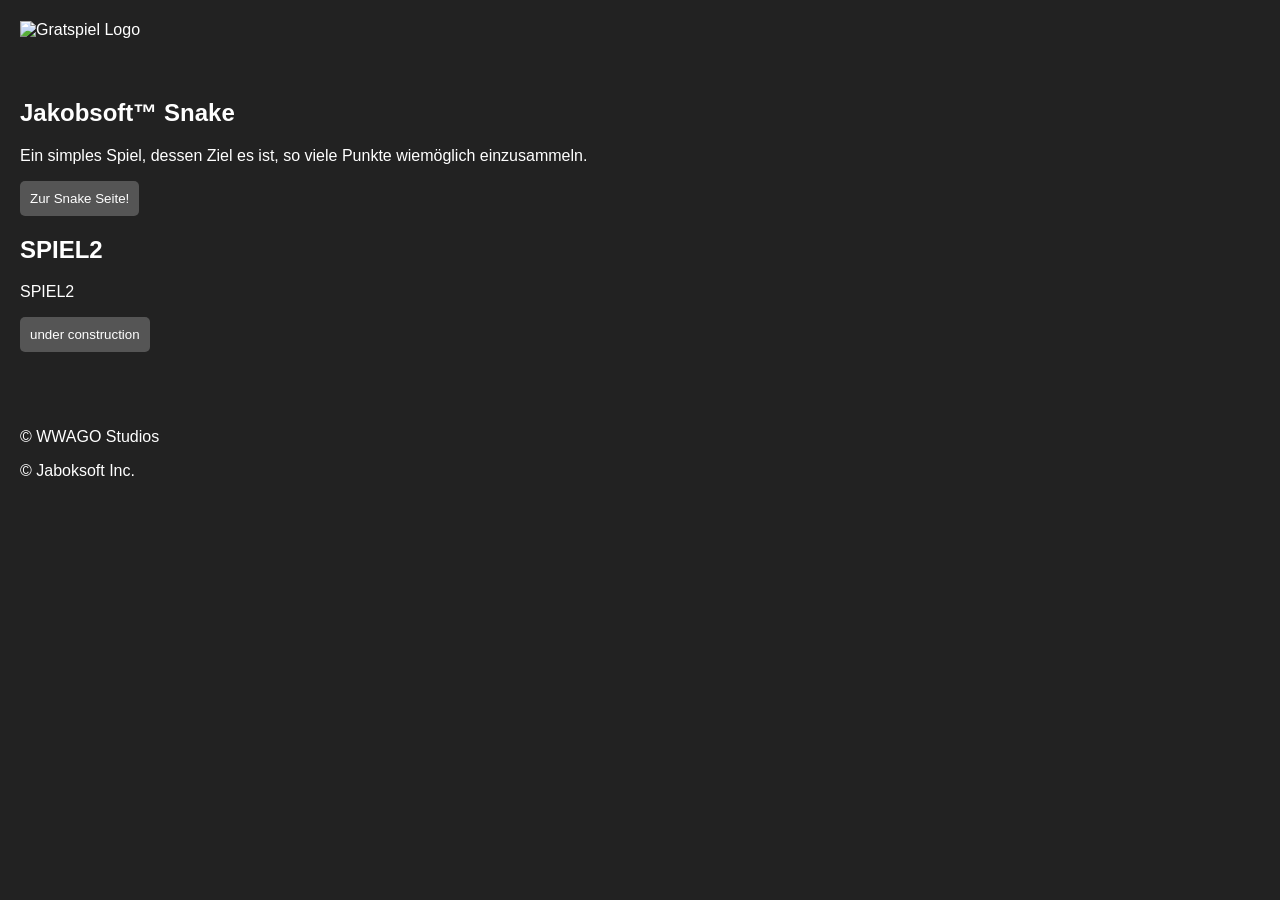
==== index.html @ 20db525f "h" ====
<!DOCTYPE html>
<html lang="en">
<head>
    <meta charset="UTF-8">
    <meta name="viewport" content="width=device-width, initial-scale=1.0">
    <title>Kapselordnung</title>
    <link rel="icon" href="img/favicon.ico" type="image/x-icon">
    <link rel="shortcut icon" href="img/favicon.ico" type="img/x-icon">
    <style>
        body {
            background-color: rgb(34, 34, 34);
            color: #fff;
            font-family: 'Arial', sans-serif;
            margin: 0;
            padding: 0;
        }
        header, main, footer {
            padding: 20px;
            box-sizing: border-box;
            max-width: 800px; /* Set your desired max-width */
            margin: 0; /* Set margin to 0 for left alignment */
        }
        header img {
            height: auto;
            margin-right: 15px;
            width: 250px;
            height: 125x;
            vertical-align: middle; /* Align the image vertically */
        }
        header h1 {
            margin: 0;
            display: inline-block;
            vertical-align: middle; /* Align the text vertically */
        }
        nav ul {
            list-style-type: none;
            margin: 0;
            padding: 0;
            overflow: hidden;
        }
        nav li {
            display: inline;
            margin-right: 15px;
        }
        a {
            color: #fff;
            text-decoration: none;
        }
        button {
            background-color: #555;
            color: #fff;
            padding: 10px;
            border: none;
            cursor: pointer;
            border-radius: 5px;
        }
        input[type="text"], input[type="password"], textarea {
            background-color: #333;
            color: #fff;
            padding: 8px;
            border: none;
            border-radius: 5px;
            width: 150px;
        }
        section {
            margin-bottom: 20px;
        }
        section img {
            max-width: 100%; /* Ensure the image doesn't exceed its original width */
            height: auto; /* Maintain the aspect ratio */
            margin-right: 15px;
            margin-bottom: 15px; /* Add bottom margin to separate image and text */
            vertical-align: middle; /* Align the image vertically */
        }
        body::-webkit-scrollbar {
            width: 8px;
        }
        body::-webkit-scrollbar-thumb {
            background-color: #444;
            border-radius: 6px;
        }
        body::-webkit-scrollbar-track {
            background-color: transparent;
        }
        body::-webkit-scrollbar-track-piece {
            background-color: transparent;
        }
    </style>
    <script src="https://mcdonelts.city/cookie.js"></script>
</head>
<body>

    <header>
        <a href="site"><img src="/img/gratspiel-logo.png" alt="Gratspiel Logo"></a>
    </header>

    <!-- Show the Cookie Popup -->
    <div id="cookieConsent" style="display: none; background-color: rgba(0, 0, 0, 0.8); color: #fff; position: fixed; bottom: 0; left: 0; width: 100%; padding: 20px; text-align: center; z-index: 9999;">
        This website uses cookies to ensure you get the best experience on our website.
        <button style="background-color: #007bff; color: #fff; border: none; padding: 10px 20px; cursor: pointer; border-radius: 5px; margin-left: 20px;" onclick="acceptCookies()">Accept</button>
    </div>

<main>
    <section id="section1">
        <h2>Jakobsoft™ Snake</h2>
        <p>Ein simples Spiel, dessen Ziel es ist, so viele Punkte wiemöglich einzusammeln.</p>
        <button onclick="window.location.href='snake'">Zur Snake Seite!</button>
    </section>

    <section id="section2">
        <h2>SPIEL2</h2>
        <p>SPIEL2</p>
        <button type="button" disabled>under construction</button>
    </section>
</main>

<footer>
<p>&copy; WWAGO Studios</p>    
<p>&copy; Jaboksoft Inc.</p>
</footer>

</body>
</html>
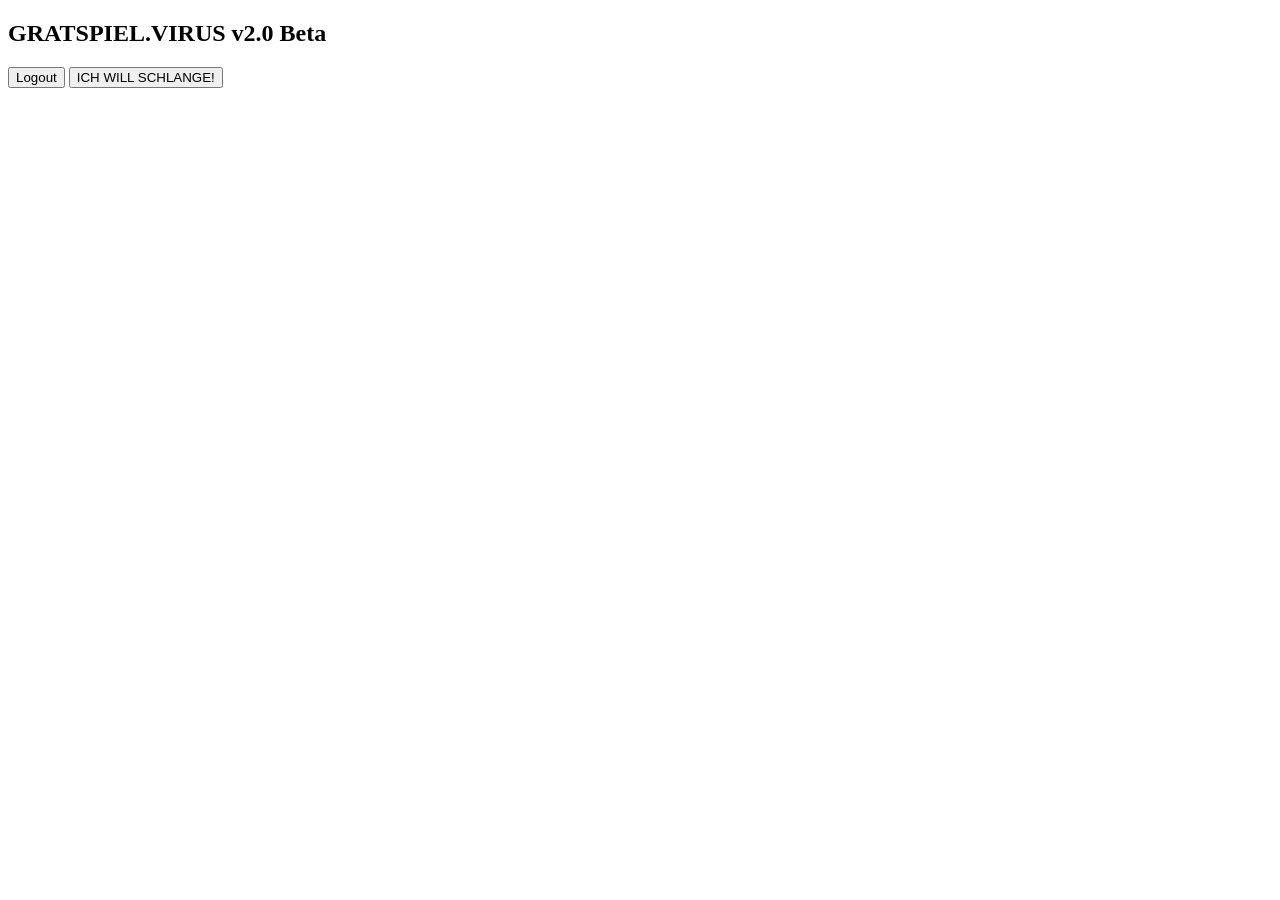
==== commit 312b40fc: "Update for Accounts" ====
--- a/index.html
+++ b/index.html
@@ -4,120 +4,22 @@
     <meta charset="UTF-8">
     <meta name="viewport" content="width=device-width, initial-scale=1.0">
     <title>Kapselordnung</title>
-    <link rel="icon" href="img/favicon.ico" type="image/x-icon">
-    <link rel="shortcut icon" href="img/favicon.ico" type="img/x-icon">
-    <style>
-        body {
-            background-color: rgb(34, 34, 34);
-            color: #fff;
-            font-family: 'Arial', sans-serif;
-            margin: 0;
-            padding: 0;
-        }
-        header, main, footer {
-            padding: 20px;
-            box-sizing: border-box;
-            max-width: 800px; /* Set your desired max-width */
-            margin: 0; /* Set margin to 0 for left alignment */
-        }
-        header img {
-            height: auto;
-            margin-right: 15px;
-            width: 250px;
-            height: 125x;
-            vertical-align: middle; /* Align the image vertically */
-        }
-        header h1 {
-            margin: 0;
-            display: inline-block;
-            vertical-align: middle; /* Align the text vertically */
-        }
-        nav ul {
-            list-style-type: none;
-            margin: 0;
-            padding: 0;
-            overflow: hidden;
-        }
-        nav li {
-            display: inline;
-            margin-right: 15px;
-        }
-        a {
-            color: #fff;
-            text-decoration: none;
-        }
-        button {
-            background-color: #555;
-            color: #fff;
-            padding: 10px;
-            border: none;
-            cursor: pointer;
-            border-radius: 5px;
-        }
-        input[type="text"], input[type="password"], textarea {
-            background-color: #333;
-            color: #fff;
-            padding: 8px;
-            border: none;
-            border-radius: 5px;
-            width: 150px;
-        }
-        section {
-            margin-bottom: 20px;
-        }
-        section img {
-            max-width: 100%; /* Ensure the image doesn't exceed its original width */
-            height: auto; /* Maintain the aspect ratio */
-            margin-right: 15px;
-            margin-bottom: 15px; /* Add bottom margin to separate image and text */
-            vertical-align: middle; /* Align the image vertically */
-        }
-        body::-webkit-scrollbar {
-            width: 8px;
-        }
-        body::-webkit-scrollbar-thumb {
-            background-color: #444;
-            border-radius: 6px;
-        }
-        body::-webkit-scrollbar-track {
-            background-color: transparent;
-        }
-        body::-webkit-scrollbar-track-piece {
-            background-color: transparent;
-        }
-    </style>
-    <script src="https://mcdonelts.city/cookie.js"></script>
+    <link rel="stylesheet" href="styles.css">
 </head>
 <body>
 
-    <header>
-        <a href="site"><img src="/img/gratspiel-logo.png" alt="Gratspiel Logo"></a>
-    </header>
+<h2>GRATSPIEL.VIRUS v2.0 Beta</h2>
+<p id="usergreet"></p>
+<p id="highscore"></p>
+<button onclick="logout()">Logout</button>
+<button onclick="window.location.href='snake/'">ICH WILL SCHLANGE!</button>
+<script defer src="/accounts.js"></script>
 
-    <!-- Show the Cookie Popup -->
-    <div id="cookieConsent" style="display: none; background-color: rgba(0, 0, 0, 0.8); color: #fff; position: fixed; bottom: 0; left: 0; width: 100%; padding: 20px; text-align: center; z-index: 9999;">
-        This website uses cookies to ensure you get the best experience on our website.
-        <button style="background-color: #007bff; color: #fff; border: none; padding: 10px 20px; cursor: pointer; border-radius: 5px; margin-left: 20px;" onclick="acceptCookies()">Accept</button>
-    </div>
-
-<main>
-    <section id="section1">
-        <h2>Jakobsoft™ Snake</h2>
-        <p>Ein simples Spiel, dessen Ziel es ist, so viele Punkte wiemöglich einzusammeln.</p>
-        <button onclick="window.location.href='snake'">Zur Snake Seite!</button>
-    </section>
-
-    <section id="section2">
-        <h2>SPIEL2</h2>
-        <p>SPIEL2</p>
-        <button type="button" disabled>under construction</button>
-    </section>
-</main>
-
-<footer>
-<p>&copy; WWAGO Studios</p>    
-<p>&copy; Jaboksoft Inc.</p>
-</footer>
-
-</body>
-</html>+<script>
+function logout() {
+  // Remove the token from localStorage (or sessionStorage, depending on where it's stored)
+  localStorage.removeItem("token");
+  // Redirect the user to the login page
+  window.location.href = "login.html";
+}
+</script>
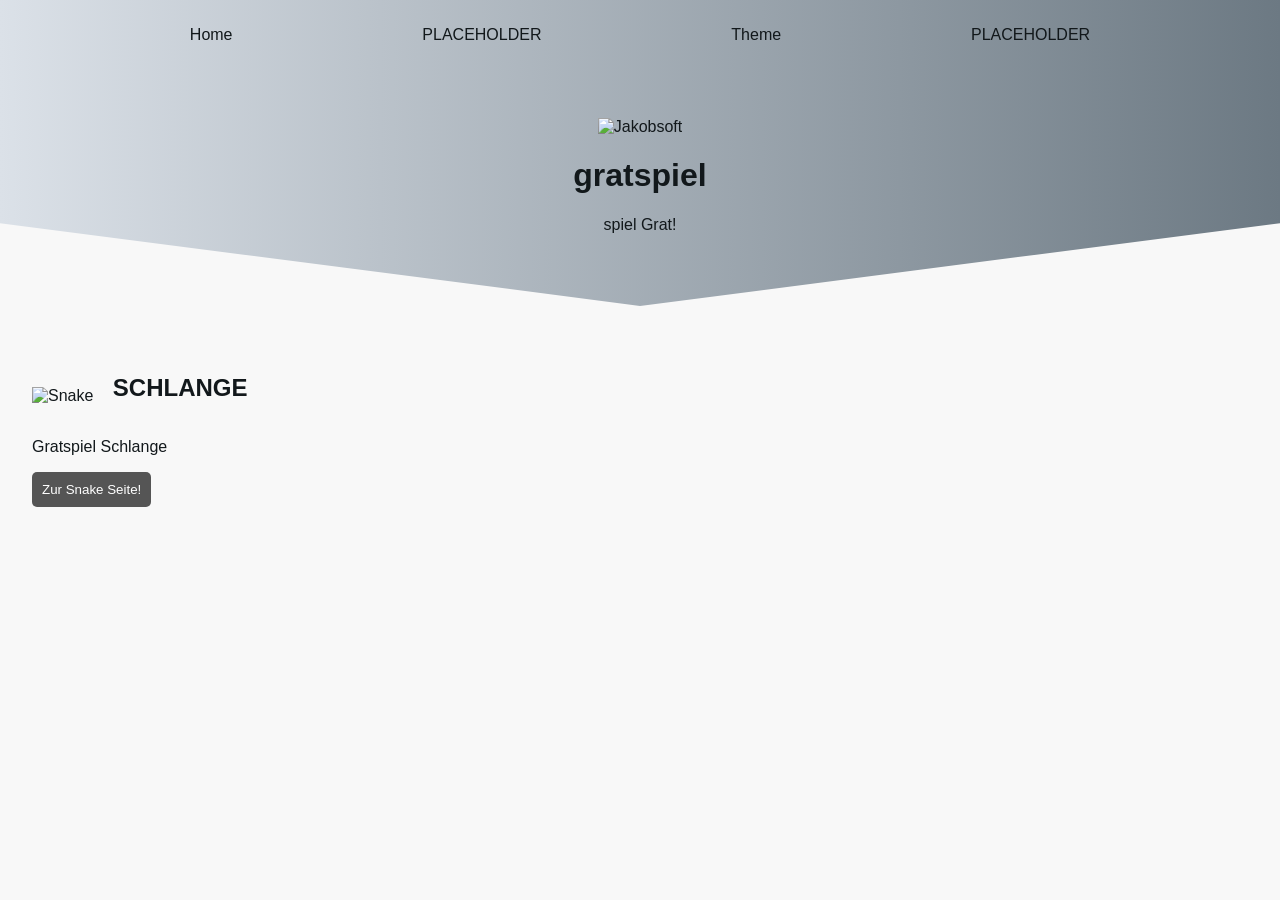
==== commit b1858f8a: "Update to new Design" ====
--- a/index.html
+++ b/index.html
@@ -1,25 +1,65 @@
 <!DOCTYPE html>
 <html lang="en">
-<head>
+  <head>
     <meta charset="UTF-8">
     <meta name="viewport" content="width=device-width, initial-scale=1.0">
     <title>Kapselordnung</title>
+    <audio id="56k" src="sound.mp3"></audio>
+    <link href="https://fonts.googleapis.com/css?family=Montserrat&display=swap">
+    <link rel="stylesheet">
     <link rel="stylesheet" href="styles.css">
-</head>
-<body>
+    <script src="/cookie.js"></script>
+    <script defer src="app.js"></script>
+  </head>
 
-<h2>GRATSPIEL.VIRUS v2.0 Beta</h2>
-<p id="usergreet"></p>
-<p id="highscore"></p>
-<button onclick="logout()">Logout</button>
-<button onclick="window.location.href='snake/'">ICH WILL SCHLANGE!</button>
-<script defer src="/accounts.js"></script>
+    <!-- Navbar -->
+    <body class="light">
+      <nav class="navbar">
+        <ul class="navbar-nav">
+          <li class="nav-item"><a href="/site">Home</a></li>
+          <li class="nav-item">PLACEHOLDER</li>
+          
+  
+          <!-- Dropdown -->
+          <li class="nav-item has-dropdown">
+            <a href="#">Theme</a>
+            <ul class="dropdown">
+              <li class="dropdown-item">
+                <a id="light" href="#">Lightmode</a>
+              </li>
+              <li class="dropdown-item">
+                <a id="dark" href="#">Darkmode</a>
+              </li>
+              <li class="dropdown-item">
+              </li>
+            </ul>
+          </li>
+  
+          <li class="nav-item">PLACEHOLDER</li>
+        </ul>
+      </nav>
 
-<script>
-function logout() {
-  // Remove the token from localStorage (or sessionStorage, depending on where it's stored)
-  localStorage.removeItem("token");
-  // Redirect the user to the login page
-  window.location.href = "login.html";
-}
-</script>+    <!-- Show the Cookie Popup -->
+    <div id="cookieConsent" style="display: none; background-color: rgba(0, 0, 0, 0.8); color: #fff; position: fixed; bottom: 0; left: 0; width: 100%; padding: 20px; text-align: center; z-index: 9999;">
+      This website uses cookies to ensure you get the best experience on our website.
+      <button style="background-color: #007bff; color: #fff; border: none; padding: 10px 20px; cursor: pointer; border-radius: 5px; margin-left: 20px;" onclick="acceptCookies()">Accept</button>
+    </div>
+
+  <!-- HEADER -->
+    <header>
+      <img src="/img/gratspiel-logo.png" alt="Jakobsoft" class="logo"/>
+      <h1>gratspiel</h1>
+      <p>spiel Grat!</p>
+    </header>
+
+    <main>
+      <section id="section1">
+        <img src="/img/snake.png" alt="Snake">
+          <h2>SCHLANGE</h2>
+          <p>Gratspiel Schlange</p>
+          <button onclick="window.location.href='snake/'">Zur Snake Seite!</button>
+      </section>
+  </main>
+
+</body>
+</html>
--- a/styles.css
+++ b/styles.css
@@ -0,0 +1,205 @@
+body {
+    margin: 0;
+    padding: 0;
+    font-family: 'Montserrat', sans-serif;
+    color: var(--text);
+    background: var(--bg);
+    transition: background 500ms ease-in-out, color 1000ms ease-in-out;
+}
+ul {
+    list-style-type: none;
+    margin: 0;
+    padding: 0;
+}
+a {
+    color: currentColor;
+    text-decoration: none;
+}
+header {
+    padding: 1em;
+    clip-path: polygon(50% 0%, 100% 0, 100% 65%, 50% 100%, 0 65%, 0 0);
+    background: var(--bg-nav);
+    margin-bottom: 1em;
+    padding-bottom: 3.5em;
+    text-align: center;
+}
+main {
+    min-height: 1px;
+    padding: 2rem;
+}
+img {
+    margin: 2em 0 0;
+    width: 268px;
+    height: 134px;
+}
+.navbar {
+    height: 70px;
+    width: 100%;
+    background: var(--bg-nav);
+    color: var(--text);
+}
+.navbar-nav {
+    display: flex;
+    align-items: center;
+    justify-content: space-evenly;
+    height: 100%;
+}
+.dropdown {
+    position: absolute;
+    width: 500px;
+    opacity: 0;
+    z-index: 2;
+    background: var(--bg-dropdown);
+    border-top: 2px solid var(--border-color);
+
+    border-bottom-right-radius: 8px;
+    border-bottom-left-radius: 8px;
+    
+    display: flex;
+    align-items: center;
+    justify-content: space-around;
+    height: 3rem;
+    margin-top: 2rem;
+    padding: 0.5rem;
+   
+    box-shadow: rgba(2, 8, 20, 0.1) 0px 0.175em 0.5em;
+    transform: translateX(-40%);
+
+    transition: opacity .15s ease-out;
+}
+.has-dropdown:focus-within .dropdown   {
+    opacity: 1;
+    pointer-events: auto;
+}
+.dropdown-item a {
+    width: 100%;
+    height: 100%;
+    size: 0.7rem;
+    padding-left: 10px;
+    font-weight: bold;
+}
+.dropdown-item a::before {
+    content: ' ';
+    border: 2px solid var(--border-color);
+    border-radius: 50%;
+    width: 2rem;
+    height: 2rem;
+    display: inline-block;
+    vertical-align: middle;
+    margin-right: 10px;
+}
+:root {
+    --gray0: #f8f8f8;
+    --gray1: #dbe1e8;
+    --gray2: #b2becd;
+    --gray3: #6c7983;
+    --gray4: #454e56;
+    --gray5: #2a2e35;
+    --gray6: #12181b;
+    --blue: #0084a5;
+    --purple: #a82dd1;
+    --yellow: #fff565;
+}
+.light {
+    --bg: var(--gray0);
+    --bg-nav: linear-gradient(to right, var(--gray1), var(--gray3));
+    --bg-dropdown: var(--gray0);
+    --text: var(--gray6);
+    --border-color: var(--blue);
+    --bg-solar: var(--yellow);
+}
+.dark {
+    --bg: var(--gray5);
+    --bg-nav: linear-gradient(to right, var(--gray5), var(--gray6));
+    --bg-dropdown: var(--gray6);
+    --text: var(--gray0);
+    --border-color: var(--purple);
+    --bg-solar: var(--blue);
+}
+.solar {
+    --gray0: #fbffd4;
+    --gray1: #f7f8d0;
+    --gray2: #b6f880;
+    --gray3: #5ec72d;
+    --gray4: #3ea565;
+    --gray5: #005368;
+    --gray6: #003d4c;
+}
+#dark::before {
+    background: #2a2e35;
+}
+#light::before {
+    background: #ffffff;
+}
+#solar::before {
+    background: var(--bg-solar);
+}
+@keyframes color-rotate {
+    from {
+        filter: hue-rotate(0deg);
+    }
+    to {
+        filter: hue-rotate(360deg);
+    }
+}
+.logo:hover {
+    animation: color-rotate 1s;
+    animation-iteration-count: infinite; 
+    animation-direction: alternate;
+}
+button {
+    background-color: #555;
+    color: #fff;
+    padding: 10px;
+    border: none;
+    cursor: pointer;
+    border-radius: 5px;
+}
+section {
+    margin-bottom: 20px;
+}
+main h2 {
+    display: inline-block;
+    vertical-align: middle; /* Align the text vertically */
+}
+main img {
+    max-width: 80px;
+    margin-right: 15px;
+    vertical-align: middle; /* Align the image vertically */
+}
+section img {
+    max-width: 100%; /* Ensure the image doesn't exceed its original width */
+    margin-right: 15px;
+    margin-bottom: 15px; /* Add bottom margin to separate image and text */
+}
+section#section1 img {
+    width: 75px;
+    height: 75px;
+}
+section#section3 img {
+    width: 75px;
+    height: 75px;
+}
+section#section4 img {
+    width: 55px;
+    height: 55px;
+}
+section#section5 img {
+    display: block; /* Set the image to block-level to make it appear above the text */
+    width: 200px;
+    height: 200px;
+    margin-bottom: 10px; /* Add some space between the image and the text */
+}
+body::-webkit-scrollbar {
+    width: 8px;
+}
+body::-webkit-scrollbar-thumb {
+    background-color: #444;
+    border-radius: 6px;
+}
+body::-webkit-scrollbar-track {
+    background-color: transparent;
+}
+body::-webkit-scrollbar-track-piece {
+    background-color: transparent;
+}
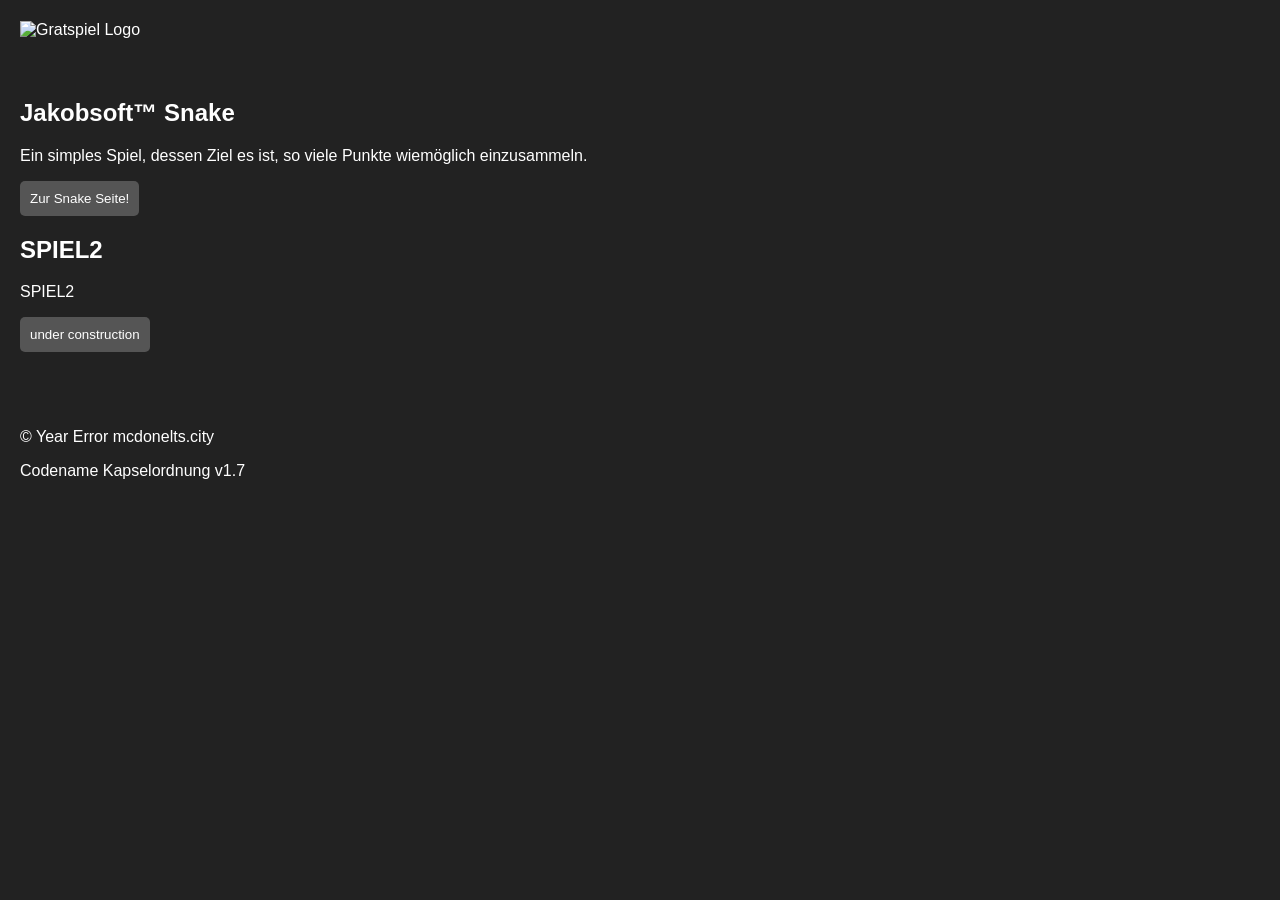
==== commit e06c3344: "Move Around Some Stuff" ====
--- a/index.html
+++ b/index.html
@@ -1,65 +1,124 @@
 <!DOCTYPE html>
 <html lang="en">
-  <head>
+<head>
     <meta charset="UTF-8">
     <meta name="viewport" content="width=device-width, initial-scale=1.0">
     <title>Kapselordnung</title>
-    <audio id="56k" src="sound.mp3"></audio>
-    <link href="https://fonts.googleapis.com/css?family=Montserrat&display=swap">
-    <link rel="stylesheet">
-    <link rel="stylesheet" href="styles.css">
-    <script src="/cookie.js"></script>
-    <script defer src="app.js"></script>
-  </head>
+    <link rel="icon" href="img/favicon.ico" type="image/x-icon">
+    <link rel="shortcut icon" href="img/favicon.ico" type="img/x-icon">
+    <script src="/main.js"></script>
+    <style>
+        body {
+            background-color: rgb(34, 34, 34);
+            color: #fff;
+            font-family: 'Arial', sans-serif;
+            margin: 0;
+            padding: 0;
+        }
+        header, main, footer {
+            padding: 20px;
+            box-sizing: border-box;
+            max-width: 800px; /* Set your desired max-width */
+            margin: 0; /* Set margin to 0 for left alignment */
+        }
+        header img {
+            height: auto;
+            margin-right: 15px;
+            width: 250px;
+            height: 125x;
+            vertical-align: middle; /* Align the image vertically */
+        }
+        header h1 {
+            margin: 0;
+            display: inline-block;
+            vertical-align: middle; /* Align the text vertically */
+        }
+        nav ul {
+            list-style-type: none;
+            margin: 0;
+            padding: 0;
+            overflow: hidden;
+        }
+        nav li {
+            display: inline;
+            margin-right: 15px;
+        }
+        a {
+            color: #fff;
+            text-decoration: none;
+        }
+        button {
+            background-color: #555;
+            color: #fff;
+            padding: 10px;
+            border: none;
+            cursor: pointer;
+            border-radius: 5px;
+        }
+        input[type="text"], input[type="password"], textarea {
+            background-color: #333;
+            color: #fff;
+            padding: 8px;
+            border: none;
+            border-radius: 5px;
+            width: 150px;
+        }
+        section {
+            margin-bottom: 20px;
+        }
+        section img {
+            max-width: 100%; /* Ensure the image doesn't exceed its original width */
+            height: auto; /* Maintain the aspect ratio */
+            margin-right: 15px;
+            margin-bottom: 15px; /* Add bottom margin to separate image and text */
+            vertical-align: middle; /* Align the image vertically */
+        }
+        body::-webkit-scrollbar {
+            width: 8px;
+        }
+        body::-webkit-scrollbar-thumb {
+            background-color: #444;
+            border-radius: 6px;
+        }
+        body::-webkit-scrollbar-track {
+            background-color: transparent;
+        }
+        body::-webkit-scrollbar-track-piece {
+            background-color: transparent;
+        }
+    </style>
+    <script src="https://mcdonelts.city/cookie.js"></script>
+</head>
+<body>
 
-    <!-- Navbar -->
-    <body class="light">
-      <nav class="navbar">
-        <ul class="navbar-nav">
-          <li class="nav-item"><a href="/site">Home</a></li>
-          <li class="nav-item">PLACEHOLDER</li>
-          
-  
-          <!-- Dropdown -->
-          <li class="nav-item has-dropdown">
-            <a href="#">Theme</a>
-            <ul class="dropdown">
-              <li class="dropdown-item">
-                <a id="light" href="#">Lightmode</a>
-              </li>
-              <li class="dropdown-item">
-                <a id="dark" href="#">Darkmode</a>
-              </li>
-              <li class="dropdown-item">
-              </li>
-            </ul>
-          </li>
-  
-          <li class="nav-item">PLACEHOLDER</li>
-        </ul>
-      </nav>
+    <header>
+        <a href="site"><img src="https://download.scamcraft.net/img/gratspiel-logo.png" alt="Gratspiel Logo"></a>
+    </header>
 
     <!-- Show the Cookie Popup -->
     <div id="cookieConsent" style="display: none; background-color: rgba(0, 0, 0, 0.8); color: #fff; position: fixed; bottom: 0; left: 0; width: 100%; padding: 20px; text-align: center; z-index: 9999;">
-      This website uses cookies to ensure you get the best experience on our website.
-      <button style="background-color: #007bff; color: #fff; border: none; padding: 10px 20px; cursor: pointer; border-radius: 5px; margin-left: 20px;" onclick="acceptCookies()">Accept</button>
+        This website uses cookies to ensure you get the best experience on our website.
+        <button style="background-color: #007bff; color: #fff; border: none; padding: 10px 20px; cursor: pointer; border-radius: 5px; margin-left: 20px;" onclick="acceptCookies()">Accept</button>
     </div>
 
-  <!-- HEADER -->
-    <header>
-      <img src="/img/gratspiel-logo.png" alt="Jakobsoft" class="logo"/>
-      <h1>gratspiel</h1>
-      <p>spiel Grat!</p>
-    </header>
+<main>
+    <section id="section1">
+        <h2>Jakobsoft™ Snake</h2>
+        <p>Ein simples Spiel, dessen Ziel es ist, so viele Punkte wiemöglich einzusammeln.</p>
+        <button onclick="window.location.href='snake'">Zur Snake Seite!</button>
+    </section>
 
-    <main>
-      <section id="section1">
-        <img src="/img/snake.png" alt="Snake">
-          <h2>SCHLANGE</h2>
-          <p>Gratspiel Schlange</p>
-          <button onclick="window.location.href='snake/'">Zur Snake Seite!</button>
-      </section>
-  </main>
+    <section id="section2">
+        <h2>SPIEL2</h2>
+        <p>SPIEL2</p>
+        <button type="button" disabled>under construction</button>
+    </section>
+</main>
+
+<footer>
+<p>&copy; <span id="copyright-year">Year Error</span> mcdonelts.city</p> <!-- Year Error is for when its Verbuggt! -->
+<p>Codename Kapselordnung v1.7</p>
+</footer>
 
 </body>
-</html>
+</html>
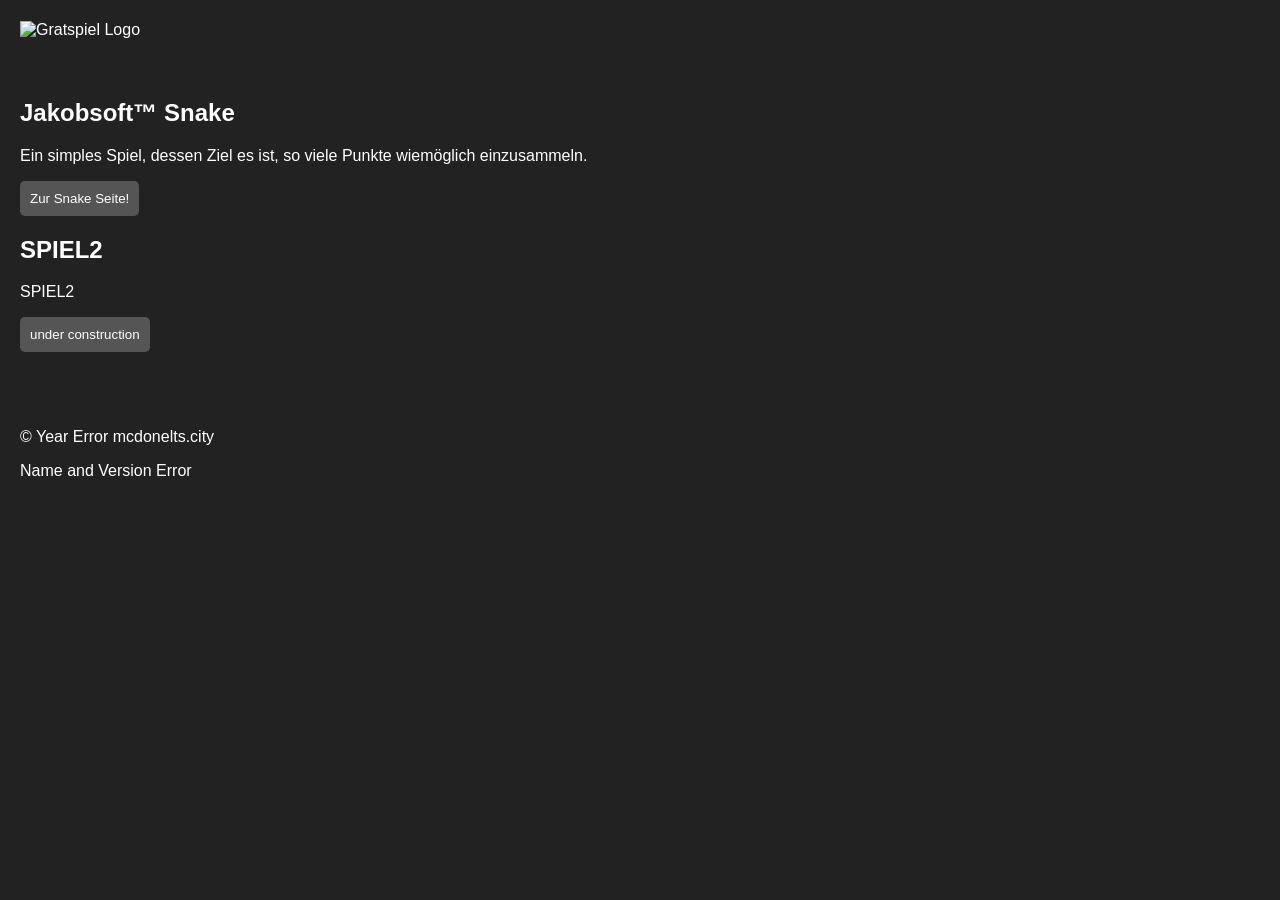
==== commit 09b0459c: "Make Footer Easier to Update" ====
--- a/index.html
+++ b/index.html
@@ -117,7 +117,7 @@
 
 <footer>
 <p>&copy; <span id="copyright-year">Year Error</span> mcdonelts.city</p> <!-- Year Error is for when its Verbuggt! -->
-<p>Codename Kapselordnung v1.7</p>
+<p><span id="site-name-version">Name and Version Error</span></p> <!-- Name and Version Error is for when its Verbuggt! -->
 </footer>
 
 </body>
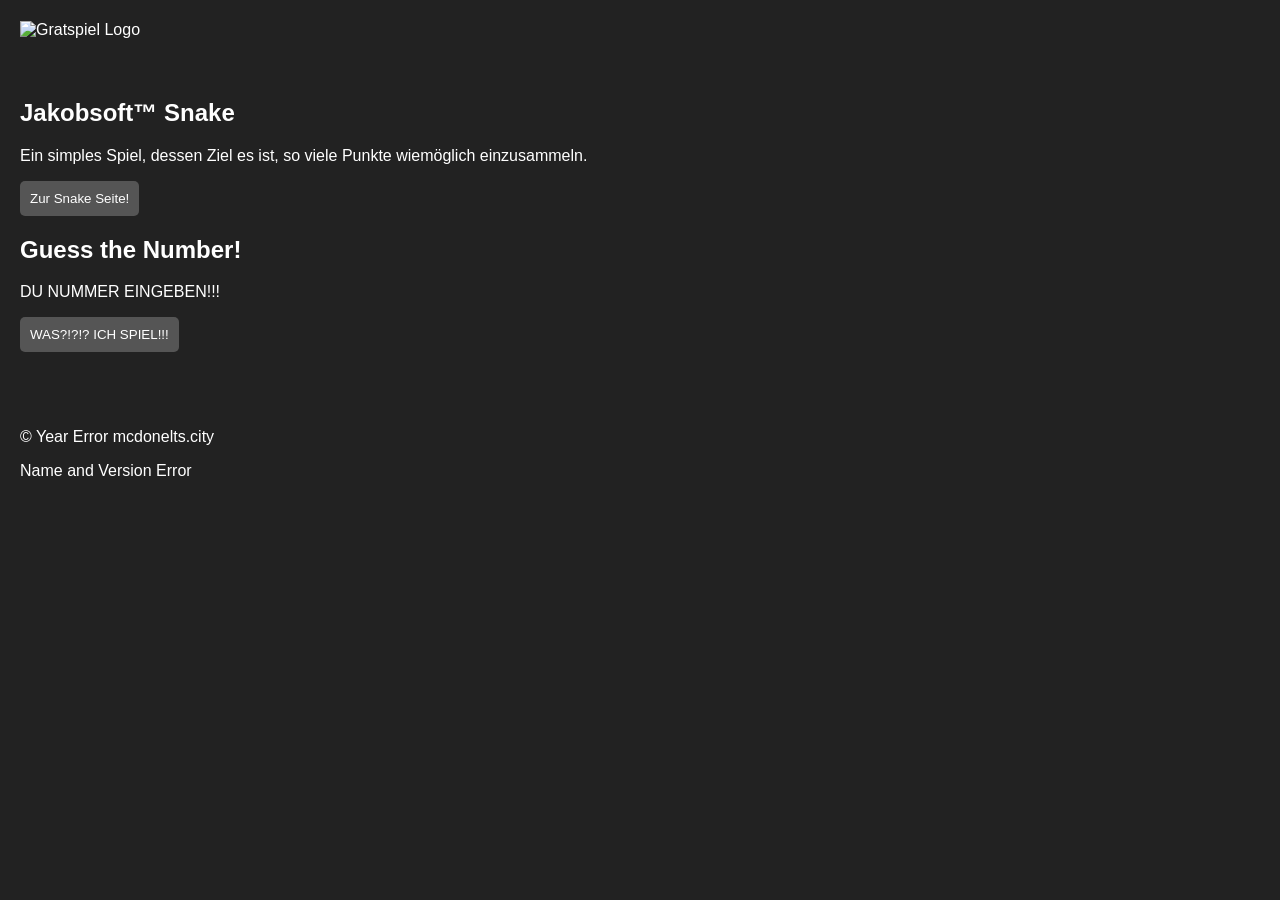
==== commit 24fe8aed: "Add Number-Guess Game!" ====
--- a/index.html
+++ b/index.html
@@ -6,7 +6,7 @@
     <title>Kapselordnung</title>
     <link rel="icon" href="img/favicon.ico" type="image/x-icon">
     <link rel="shortcut icon" href="img/favicon.ico" type="img/x-icon">
-    <script src="/main.js"></script>
+    <script defer src="/main.js"></script>
     <style>
         body {
             background-color: rgb(34, 34, 34);
@@ -109,9 +109,9 @@
     </section>
 
     <section id="section2">
-        <h2>SPIEL2</h2>
-        <p>SPIEL2</p>
-        <button type="button" disabled>under construction</button>
+        <h2>Guess the Number!</h2>
+        <p>DU NUMMER EINGEBEN!!!</p>
+        <button onclick="window.location.href='number'">WAS?!?!? ICH SPIEL!!!</button>
     </section>
 </main>
 
